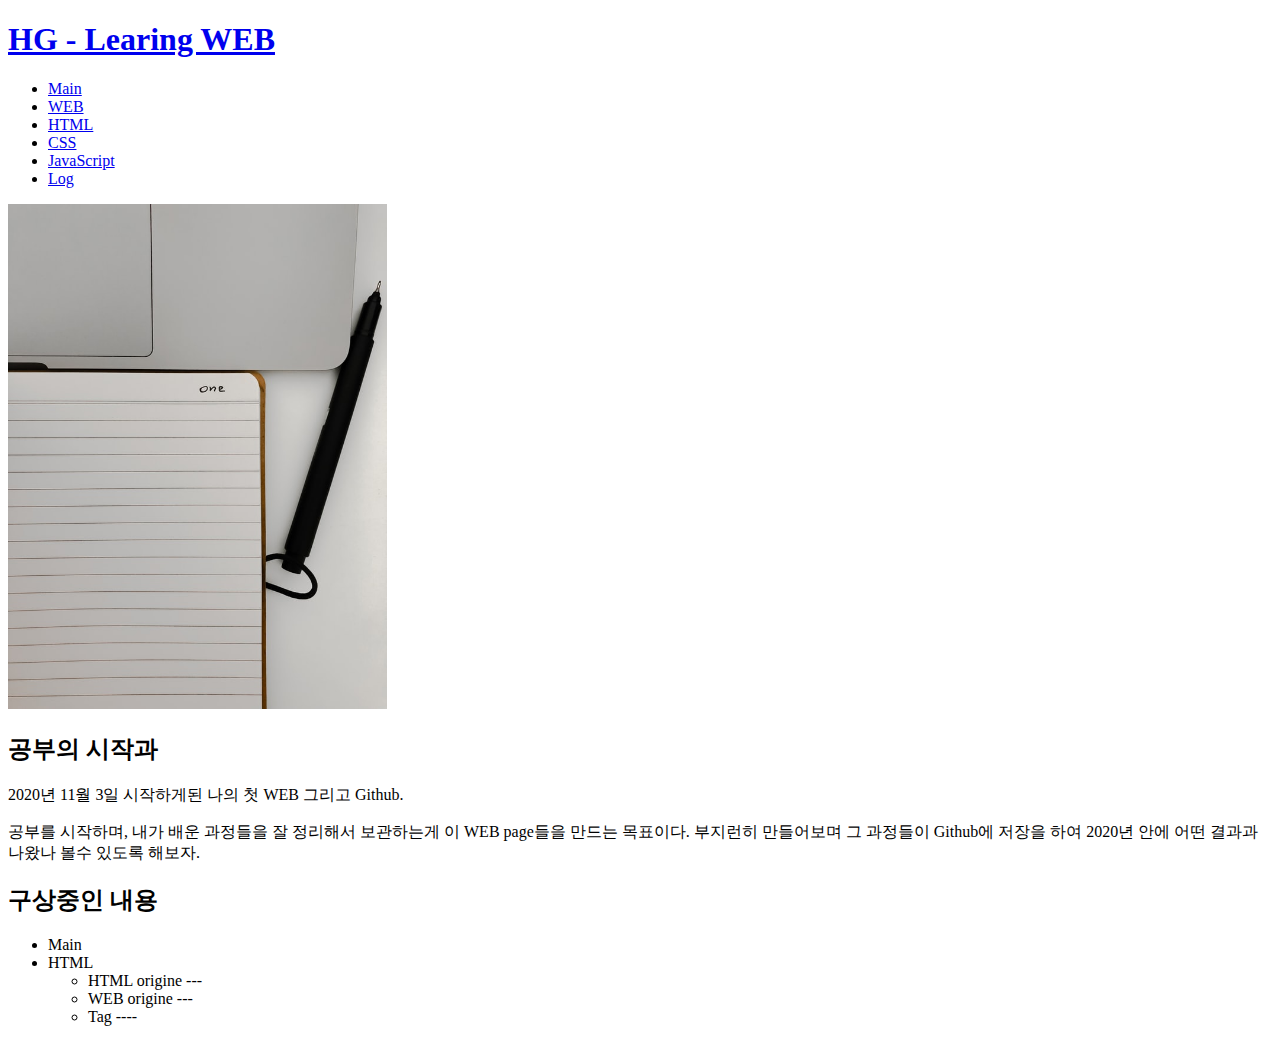
==== css.html @ f0a225af "20201105" ====
<!doctype html>
<html>
<head>
<title> HG - Learning WEB </title>
<meta charset="utf-8">
</head>
<body>
  <h1><a href="index.html">HG - Learing WEB</a></h1>

  <ul>
    <li><a href ="index.HTML">Main</li>
    <li><a href ="web.HTML">WEB</li>
    <li><a href="html.html">HTML</a></li>
    <li><a href="css.html">CSS</a></li>
    <li><a href="javascript.html">JavaScript</a></li>
    <li><a href="log.html">Log</a></li>
  </ul>
<img src ="img/Start.jpg" width ="30%">
<h2>공부의 시작과 </h2>
  <p>2020년 11월 3일 시작하게된 나의 첫 WEB 그리고 Github.</p>
  <p>공부를 시작하며, 내가 배운 과정들을 잘 정리해서 보관하는게 이 WEB page들을 만드는 목표이다.
  부지런히 만들어보며 그 과정들이 Github에 저장을 하여 2020년 안에 어떤 결과과 나왔나 볼수 있도록 해보자.</p>
<h2>구상중인 내용</h2>
  <ul>
    <li>Main</li>
    <li>HTML</li>
    <ul>
      <li>HTML origine ---</li>
      <li>WEB origine --- </li>
      <li>Tag ----</li>
    </ul></ul>

</body>
</html>
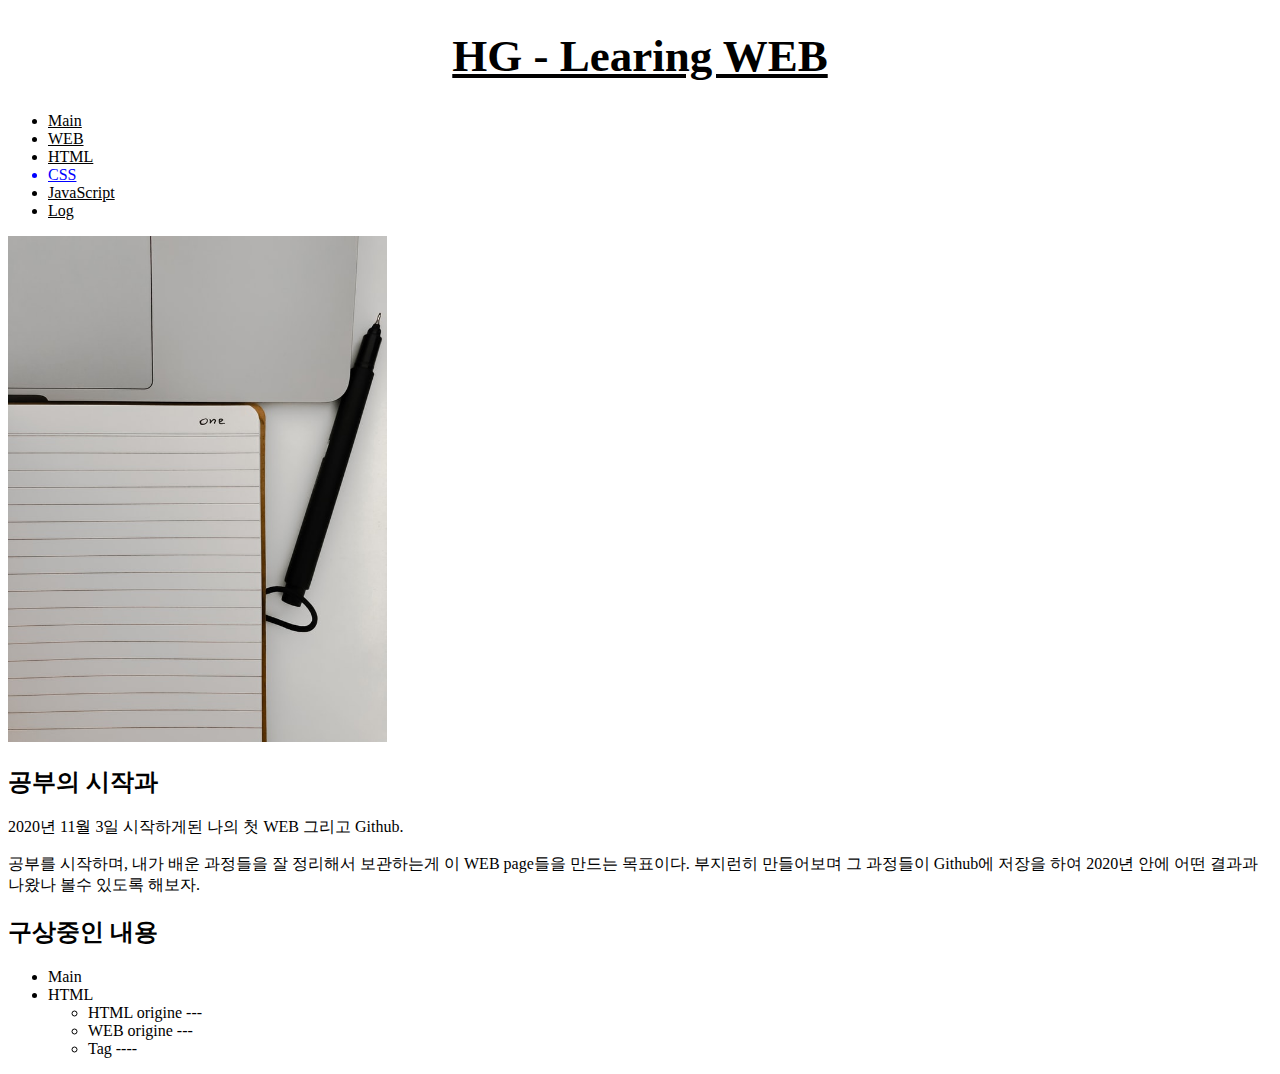
==== commit d5136cb4: "20201106 last datas" ====
--- a/css.html
+++ b/css.html
@@ -1,19 +1,29 @@
 <!doctype html>
 <html>
 <head>
-<title> HG - Learning WEB </title>
-<meta charset="utf-8">
+  <title> HG - Learning WEB </title>
+  <meta charset="utf-8">
+  <style>
+    a{
+      color: black;
+      text-decoration: :none;
+    }
+    h1{
+      font-size:45px;
+      text-align: center;
+    }
+  </style>
 </head>
 <body>
   <h1><a href="index.html">HG - Learing WEB</a></h1>
 
   <ul>
-    <li><a href ="index.HTML">Main</li>
-    <li><a href ="web.HTML">WEB</li>
-    <li><a href="html.html">HTML</a></li>
-    <li><a href="css.html">CSS</a></li>
-    <li><a href="javascript.html">JavaScript</a></li>
-    <li><a href="log.html">Log</a></li>
+    <a href ="index.html"><li>Main</li></a>
+    <a href ="web.html"><li>WEB</li></a>
+    <a href="html.html"><li>HTML</li></a>
+    <a href="css.html" style =color:blue><li>CSS</li></a>
+    <a href="javascript.html"><li>JavaScript</li></a>
+    <a href="log.html"><li>Log</li></a>
   </ul>
 <img src ="img/Start.jpg" width ="30%">
 <h2>공부의 시작과 </h2>
